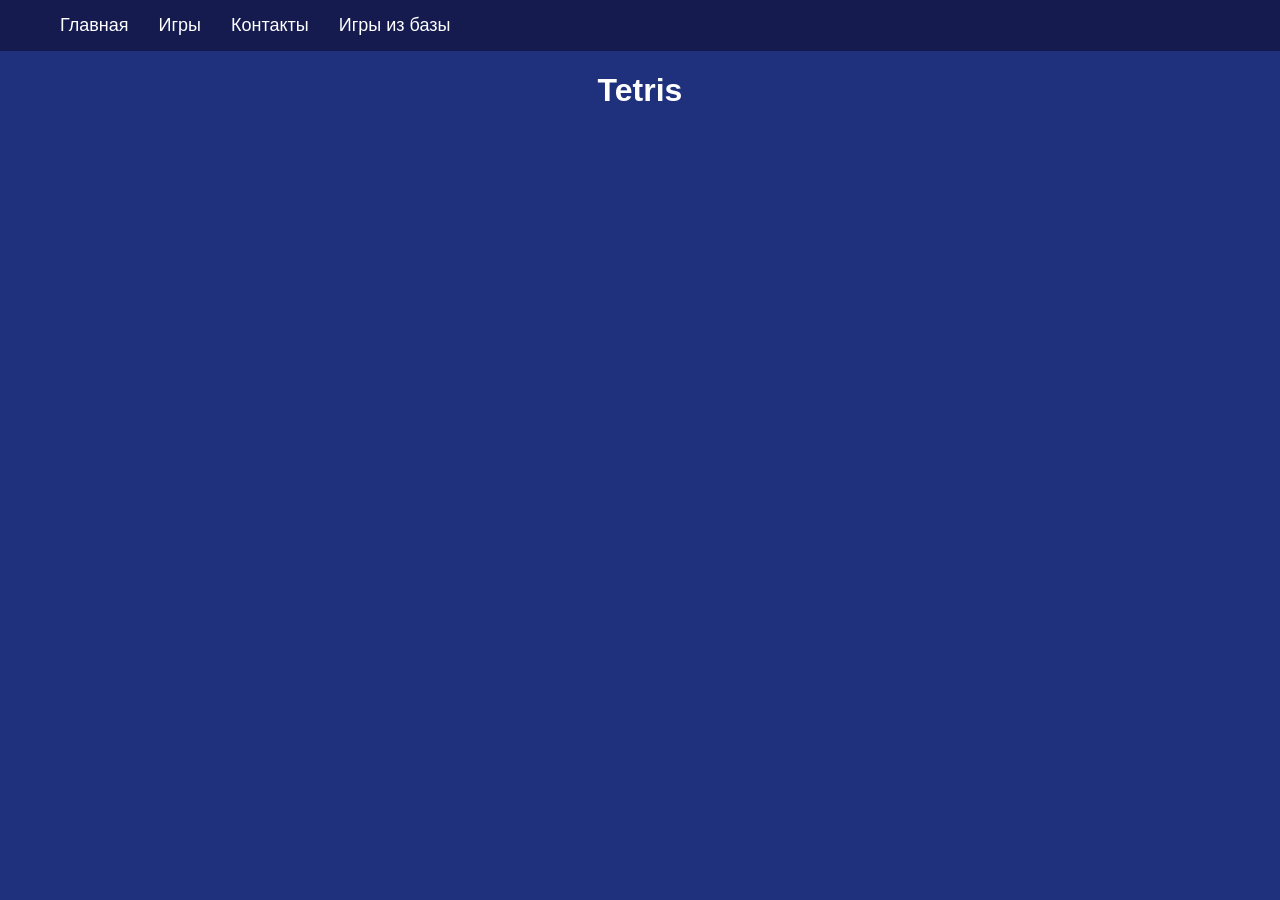
==== site2.html @ 7496f0e2 "изменил текст" ====
<!DOCTYPE html>
<html lang="ru">

<head>

    <meta charset="UTF-8">

    <meta name="viewport"
          content="width=device-width, initial-scale=1.0">

    <title>Tetris — Игра</title>

   
    <link rel="stylesheet" href="css/styles.css">

</head>

<body>

     <ul class="navigation">
       <li></li><a href="index.html">Главная</a></li>
        <li><a href="site2.html">Игры</a></li>
        <li><a href="site3.html">Контакты</a></li>
        <li><a href="site4.html">Игры из базы</a></li>
    </ul>

    <h1>Tetris</h1>

    <iframe
        class="game-frame"
        src="https://play.unity.com/api/v1/games/game/c5bf3196-ea19-45f5-9d86-daf2b80e2bc4/build/latest/frame" 
        scrolling="no"
        allowfullscreen="true">
    </iframe>

    
    <script src="js/script.js"></script>

</body>
</html>
---- css/styles.css ----
/* ===== Общие стили сайта ===== */
 
body {
    background-color: #1f307c;
    color: #ffffffbe;
    margin: 0;
    font-family: Arial, sans-serif;
}
 
/* ===== Навигация ===== */
 
.navigation {
    background-color: #151b4f;
    list-style-type: none;
    display: flex;
    padding: 15px 30px;
    margin: 0;
    gap: 30px;
}
 
.navigation a {
    color: white;
    text-decoration: none;
    font-size: 18px;
}
 
.navigation a:hover {
    color: #38BDF8;
}
 
/* ===== Заголовки ===== */
 
h1 {
    text-align: center;
    color: white;
}
 
h2, h3 {
    color: white;
}
 
/* ===== Основной текст ===== */
 
p {
    font-size: 20px;
    line-height: 1.5;
}
 
/* ===== Изображения Tetris ===== */
 
.tetris-images {
    display: flex;
    justify-content: center;
    gap: 40px;
    margin: 30px 0;
}
 
.tetris-images img {
    width: 640px;
    height: 360px;
    object-fit: cover;
    border-radius: 15px;
}
 
/* ===== Ссылка на игру ===== */
 
.game-link {
    color: #38BDF8;
    font-size: 20px;
}
 
/* ===== Контейнер карточек ===== */
 
.card-container {
    display: flex;
    flex-wrap: wrap;
    justify-content: center;
    gap: 30px;
    max-width: 1200px;
    margin: 30px auto;
    padding: 0 20px;
}
 
/* ===== Карточка игры ===== */
 
.game-card {
    background: white;
    color: #2c3e50;
    border-radius: 20px;
    padding: 20px;
    width: 250px;
    box-shadow: 0 10px 20px rgba(0, 0, 0, 0.2);
    transition: transform 0.3s, box-shadow 0.3s;
    border-left: 6px solid #3498db;
}
 
/* Наведение мыши на карточку */
 
.game-card:hover {
    transform: translateY(-8px);
    box-shadow: 0 18px 30px rgba(0, 0, 0, 0.3);
    border-left-color: #e74c3c;
}
 
/* Картинка внутри карточки (для старых статичных карточек на site3.html) */
 
.game-card img {
    width: 100%;
    height: 220px;
    object-fit: cover;
    border-radius: 12px;
}
 
/* Название игры */
 
.game-title {
    font-size: 1.4rem;
    color: #2c3e50;
    margin-bottom: 6px;
}
 
/* Краткое описание */
 
.game-short {
    font-size: 0.95rem;
    color: #7f8c8d;
    margin-bottom: 15px;
}
 
/* ===== Кнопка Подробнее ===== */
 
.details-btn {
    background: #3498db;
    color: white;
    border: none;
    padding: 10px 20px;
    border-radius: 30px;
    font-size: 0.95rem;
    font-weight: 600;
    cursor: pointer;
    transition: background 0.3s, transform 0.2s;
    width: 100%;
}
 
.details-btn:hover {
    background: #2980b9;
    transform: scale(1.02);
}
 
/* ===== Дополнительная информация ===== */
 
.details {
    margin-top: 18px;
    padding: 15px;
    background: #ecf0f1;
    border-radius: 12px;
    font-size: 0.95rem;
    color: #2c3e50;
    line-height: 1.6;
 
    /* Скрыто по умолчанию */
    display: none;
}
 
.details p {
    margin-bottom: 6px;
    font-size: 15px;
}
 
.details strong {
    color: #2c3e50;
}
 
/* ===== Страница игры ===== */
 
.game-frame {
    display: block;
    width: 85%;
    max-width: 1400px;
    height: 700px;
    margin: 30px auto;
    border: none;
    border-radius: 15px;
}
 
/* ========================================== */
/* КАРТОЧКИ ИГР (данные из Firestore)        */
/* ========================================== */
 
.card-container {
    display: flex;
    flex-wrap: wrap;
    justify-content: center;
    gap: 30px;
    max-width: 1200px;
    margin: 30px auto;
    padding: 0 20px;
}
 
.game-card {
    background: white;
    border-radius: 20px;
    padding: 20px;
    width: 250px;
    box-shadow: 0 10px 20px rgba(0, 0, 0, 0.1);
    transition: transform 0.3s, box-shadow 0.3s;
    border-left: 6px solid #3498db;
}
 
.game-card:hover {
    transform: translateY(-8px);
    box-shadow: 0 18px 30px rgba(0, 0, 0, 0.15);
    border-left-color: #e74c3c;
}
 
.game-image {
    width: 100%;
    height: 150px;
    object-fit: cover;
    border-radius: 10px;
    margin-bottom: 15px;
}
 
.game-title {
    font-size: 1.4rem;
    color: #2c3e50;
    margin-bottom: 10px;
}
 
.game-short {
    font-size: 0.95rem;
    color: #7f8c8d;
    margin-bottom: 8px;
}
 
.game-rating {
    font-size: 1rem;
    color: #e67e22;
    font-weight: bold;
}
 
/* Сообщение о загрузке */
#loading {
    text-align: center;
    font-size: 1.2rem;
    color: #7f8c8d;
}








/* ========================================== */
/* ФОРМА ДОБАВЛЕНИЯ ИГРЫ                      */
/* ========================================== */

.add-game-section {
    max-width: 600px;
    margin: 40px auto;
    padding: 30px;
    background: white;
    border-radius: 20px;
    box-shadow: 0 10px 30px rgba(0, 0, 0, 0.1);
}

.add-game-section h2 {
    text-align: center;
    color: #2c3e50;
    margin-bottom: 25px;
    font-size: 1.8rem;
}

.form-group {
    margin-bottom: 20px;
}

.form-group label {
    display: block;
    margin-bottom: 8px;
    color: #34495e;
    font-weight: 600;
    font-size: 0.95rem;
}

.form-group input {
    width: 100%;
    padding: 12px 15px;
    border: 2px solid #e0e0e0;
    border-radius: 10px;
    font-size: 1rem;
    transition: border-color 0.3s, box-shadow 0.3s;
    font-family: inherit;
}

.form-group input:focus {
    outline: none;
    border-color: #3498db;
    box-shadow: 0 0 0 3px rgba(52, 152, 219, 0.1);
}

.form-group input::placeholder {
    color: #bdc3c7;
}

.submit-btn {
    width: 100%;
    padding: 15px;
    background: linear-gradient(135deg, #3498db, #2980b9);
    color: white;
    border: none;
    border-radius: 10px;
    font-size: 1.1rem;
    font-weight: 600;
    cursor: pointer;
    transition: transform 0.2s, box-shadow 0.2s;
}

.submit-btn:hover {
    transform: translateY(-2px);
    box-shadow: 0 8px 20px rgba(52, 152, 219, 0.3);
}

.submit-btn:active {
    transform: translateY(0);
}
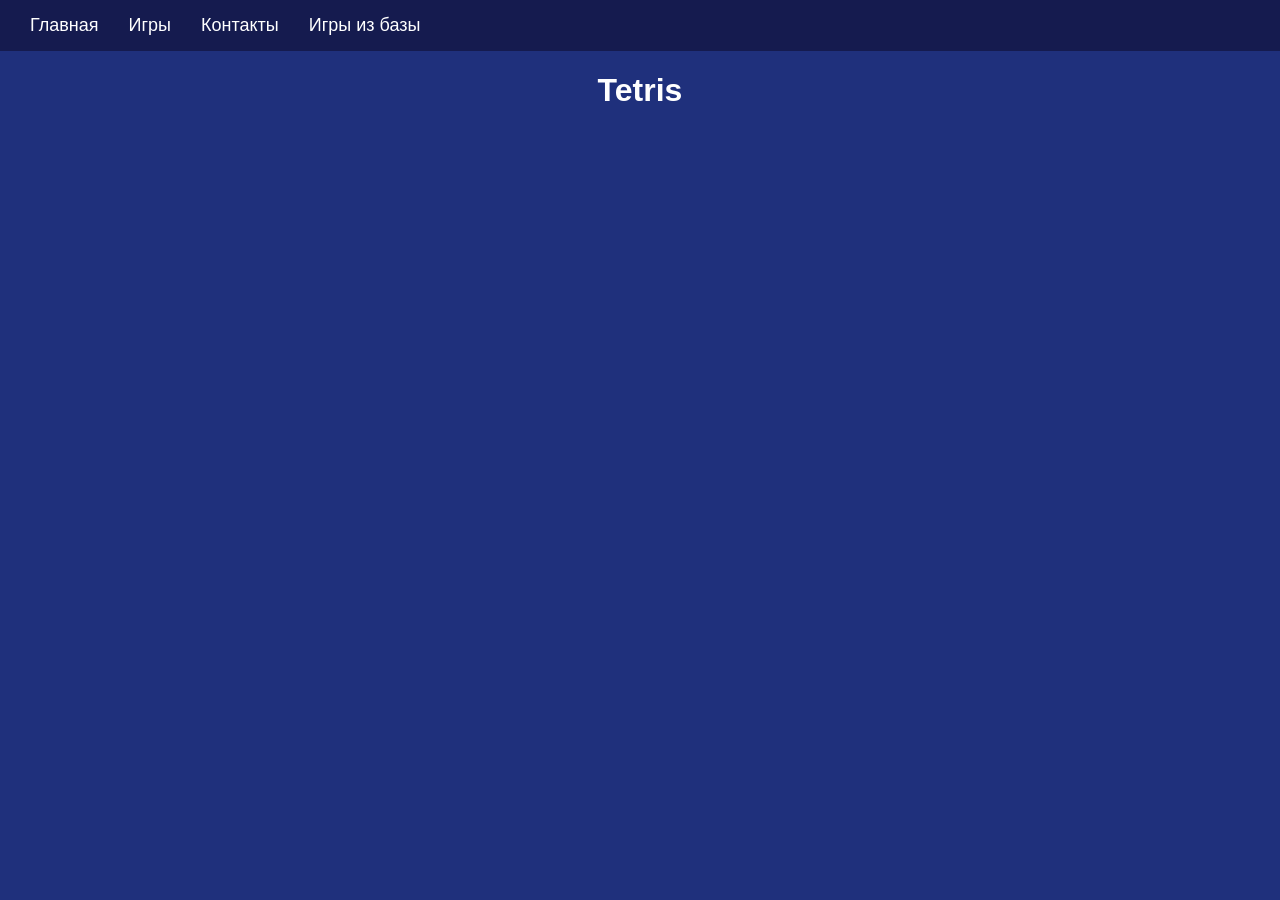
==== commit 89b27d24: "Лаба 7: удаление и редактирование" ====
--- a/site2.html
+++ b/site2.html
@@ -17,8 +17,8 @@
 
 <body>
 
-     <ul class="navigation">
-       <li></li><a href="index.html">Главная</a></li>
+    <ul class="navigation">
+        <li><a href="site.html">Главная</a></li>
         <li><a href="site2.html">Игры</a></li>
         <li><a href="site3.html">Контакты</a></li>
         <li><a href="site4.html">Игры из базы</a></li>
--- a/css/styles.css
+++ b/css/styles.css
@@ -327,3 +327,137 @@
     transform: translateY(0);
 }
 
+
+
+
+
+/* ========================================== */
+/* МОДАЛЬНОЕ ОКНО РЕДАКТИРОВАНИЯ              */
+/* ========================================== */
+
+.modal-overlay {
+    display: none; /* скрыто по умолчанию */
+    position: fixed;
+    top: 0;
+    left: 0;
+    width: 100%;
+    height: 100%;
+    background: rgba(0, 0, 0, 0.6);
+    justify-content: center;
+    align-items: center;
+    z-index: 1000;
+}
+
+.modal-overlay.active {
+    display: flex;
+}
+
+.modal-window {
+    background: white;
+    padding: 30px;
+    border-radius: 20px;
+    max-width: 500px;
+    width: 90%;
+    box-shadow: 0 20px 60px rgba(0, 0, 0, 0.3);
+    animation: modalAppear 0.3s ease;
+}
+
+@keyframes modalAppear {
+    from {
+        opacity: 0;
+        transform: scale(0.9);
+    }
+    to {
+        opacity: 1;
+        transform: scale(1);
+    }
+}
+
+.modal-window h2 {
+    text-align: center;
+    color: #2c3e50;
+    margin-bottom: 25px;
+}
+
+.modal-actions {
+    display: flex;
+    gap: 10px;
+    margin-top: 20px;
+}
+
+.cancel-btn,
+.save-btn {
+    flex: 1;
+    padding: 12px;
+    border: none;
+    border-radius: 10px;
+    font-size: 1rem;
+    font-weight: 600;
+    cursor: pointer;
+    transition: 0.3s;
+}
+
+.cancel-btn {
+    background: #ecf0f1;
+    color: #2c3e50;
+}
+
+.cancel-btn:hover {
+    background: #bdc3c7;
+}
+
+.save-btn {
+    background: #27ae60;
+    color: white;
+}
+
+.save-btn:hover {
+    background: #229954;
+}
+
+/* ========================================== */
+/* КНОПКИ УПРАВЛЕНИЯ НА КАРТОЧКАХ             */
+/* ========================================== */
+
+.card-actions {
+    display: flex;
+    gap: 10px;
+    margin-top: 15px;
+    padding-top: 15px;
+    border-top: 1px solid #ecf0f1;
+}
+
+.edit-btn,
+.delete-btn {
+    flex: 1;
+    padding: 8px 12px;
+    border: none;
+    border-radius: 8px;
+    font-size: 0.85rem;
+    font-weight: 600;
+    cursor: pointer;
+    transition: transform 0.2s, box-shadow 0.2s;
+}
+
+.edit-btn {
+    background: #f39c12;
+    color: white;
+}
+
+.edit-btn:hover {
+    background: #e67e22;
+    transform: translateY(-2px);
+    box-shadow: 0 4px 10px rgba(243, 156, 18, 0.3);
+}
+
+.delete-btn {
+    background: #e74c3c;
+    color: white;
+}
+
+.delete-btn:hover {
+    background: #c0392b;
+    transform: translateY(-2px);
+    box-shadow: 0 4px 10px rgba(231, 76, 60, 0.3);
+}
+
